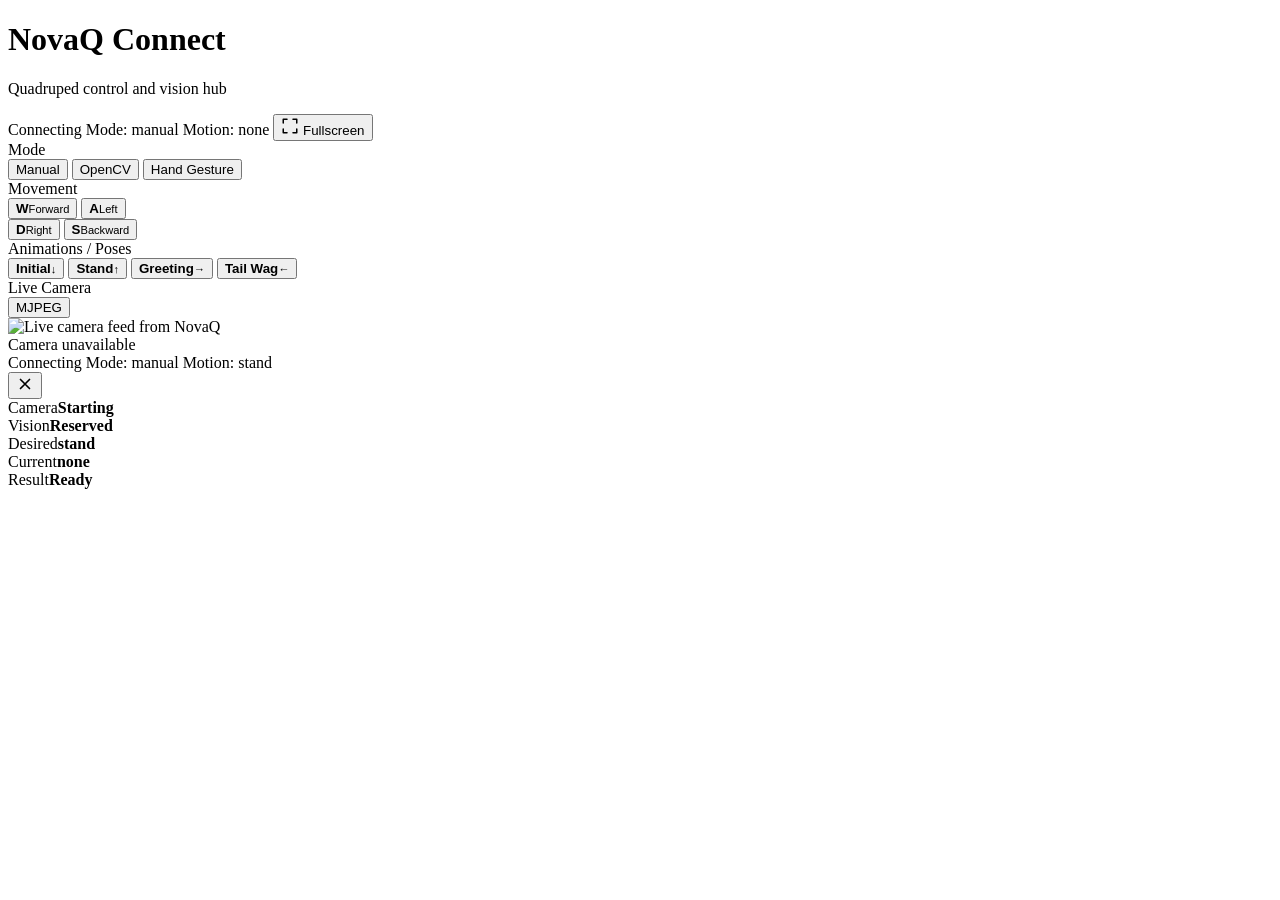
==== Dev/nova-q-connect/assets/index.html @ 2537c56d "Reorganize NovaQ connect project" ====
<!doctype html>
<html lang="en">
  <head>
    <meta charset="utf-8" />
    <meta name="viewport" content="width=device-width, initial-scale=1, viewport-fit=cover, maximum-scale=1" />
    <meta name="theme-color" content="#070b12" />
    <title>NovaQ Connect</title>
    <link rel="stylesheet" href="/styles.css" />
  </head>
  <body>
    <main class="app-shell">
      <header class="top-bar">
        <div class="brand-block">
          <span class="brand-mark" aria-hidden="true"></span>
          <div>
            <h1>NovaQ Connect</h1>
            <p>Quadruped control and vision hub</p>
          </div>
        </div>
        <div class="header-status" aria-live="polite">
          <span id="connectionStatus" class="status-pill status-warning"><i></i>Connecting</span>
          <span id="appMode" class="status-pill">Mode: manual</span>
          <span id="currentMotion" class="status-pill">Motion: none</span>
          <button id="focusModeButton" class="icon-button focus-button" type="button" aria-label="Enter fullscreen">
            <svg class="fullscreen-icon" aria-hidden="true" viewBox="0 0 24 24" width="18" height="18">
              <path d="M8 3H3v5M16 3h5v5M8 21H3v-5M16 21h5v-5" fill="none" stroke="currentColor" stroke-width="2" stroke-linecap="round" stroke-linejoin="round" />
            </svg>
            <span id="focusButtonLabel">Fullscreen</span>
          </button>
        </div>
      </header>

      <section class="workspace" aria-label="NovaQ control workspace">
        <section class="control-panel" aria-label="Robot controls">
          <div class="mode-section">
            <div class="section-label">Mode</div>
            <div class="mode-strip" aria-label="Control mode selector">
              <button class="mode-button is-active" type="button" data-app-mode="manual">Manual</button>
              <button class="mode-button" type="button" data-app-mode="opencv">OpenCV</button>
              <button class="mode-button" type="button" data-app-mode="hand_gesture">Hand Gesture</button>
            </div>
          </div>
          <div class="movement-section">
            <div class="section-label">Movement</div>
            <div class="dpad" aria-label="Hold directional controls to move">
              <button class="drive-button drive-up" type="button" data-drive-mode="forward" aria-label="Move forward">
                <strong>W</strong><small>Forward</small>
              </button>
              <button class="drive-button drive-left" type="button" data-drive-mode="turn_left" aria-label="Turn left">
                <strong>A</strong><small>Left</small>
              </button>
              <div class="dpad-center" aria-hidden="true"></div>
              <button class="drive-button drive-right" type="button" data-drive-mode="turn_right" aria-label="Turn right">
                <strong>D</strong><small>Right</small>
              </button>
              <button class="drive-button drive-down" type="button" data-drive-mode="backward" aria-label="Move backward">
                <strong>S</strong><small>Backward</small>
              </button>
            </div>
          </div>

          <div class="poses-section">
            <div class="section-label">Animations / Poses</div>
            <div class="pose-grid">
              <button class="pose-button" type="button" data-pose-mode="initial">
                <span class="pose-preview pose-initial" aria-hidden="true"><i></i></span>
                <strong>Initial</strong><small>↓</small>
              </button>
              <button class="pose-button" type="button" data-pose-mode="stand">
                <span class="pose-preview pose-stand" aria-hidden="true"><i></i></span>
                <strong>Stand</strong><small>↑</small>
              </button>
              <button class="pose-button" type="button" data-pose-mode="greeting">
                <span class="pose-preview pose-greeting" aria-hidden="true"><i></i></span>
                <strong>Greeting</strong><small>→</small>
              </button>
              <button class="pose-button" type="button" data-pose-mode="tail_wag">
                <span class="pose-preview pose-tail" aria-hidden="true"><i></i></span>
                <strong>Tail Wag</strong><small>←</small>
              </button>
            </div>
          </div>
        </section>

        <section class="camera-panel" aria-label="Live camera">
          <div class="camera-header">
            <div>
              <span class="section-label">Live Camera</span>
              <span id="cameraStatus" class="camera-status" hidden>Starting camera</span>
            </div>
            <button id="toggleStreamButton" class="stream-button" type="button">MJPEG</button>
          </div>

          <div id="cameraStage" class="camera-stage">
            <div id="cameraBackdrop" class="camera-backdrop" aria-hidden="true"></div>
            <div class="camera-frame">
              <img id="cameraImage" alt="Live camera feed from NovaQ" />
              <div id="cameraFallback" class="camera-fallback">Camera unavailable</div>
              <div class="focus-hud" aria-live="polite">
                <span id="hudConnection"><i></i>Connecting</span>
                <span id="hudMode">Mode: manual</span>
                <span id="hudMotion">Motion: stand</span>
              </div>
              <button id="exitFocusButton" class="exit-focus-button" type="button" aria-label="Exit Focus view">
                <svg aria-hidden="true" viewBox="0 0 24 24" width="18" height="18">
                  <path d="M6 6l12 12M18 6L6 18" fill="none" stroke="currentColor" stroke-width="2.25" stroke-linecap="round" />
                </svg>
              </button>
            </div>
          </div>

          <div class="diagnostic-grid" aria-live="polite">
            <div class="diagnostic-card"><span>Camera</span><strong id="cameraReadout">Starting</strong></div>
            <div class="diagnostic-card"><span>Vision</span><strong id="visionStatus">Reserved</strong></div>
            <div class="diagnostic-card"><span>Desired</span><strong id="desiredMotion">stand</strong></div>
            <div class="diagnostic-card"><span>Current</span><strong id="currentMotionReadout">none</strong></div>
            <div class="diagnostic-card result-card"><span>Result</span><strong id="lastResult">Ready</strong></div>
          </div>
        </section>
      </section>
    </main>
    <script src="/app.js"></script>
  </body>
</html>
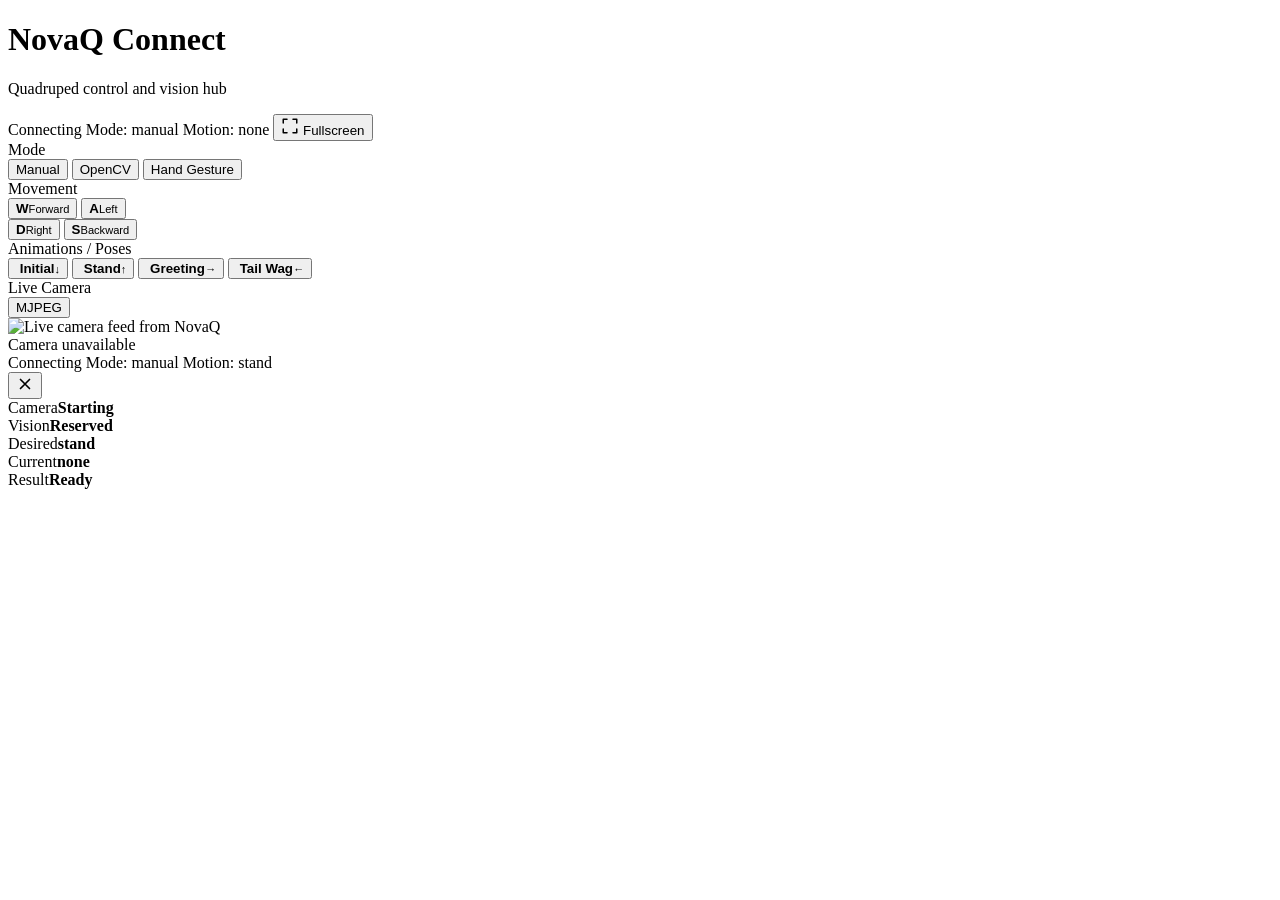
==== commit 2ef8b036: "Improve animation UI and README screenshots" ====
--- a/Dev/nova-q-connect/assets/index.html
+++ b/Dev/nova-q-connect/assets/index.html
@@ -63,19 +63,19 @@
             <div class="section-label">Animations / Poses</div>
             <div class="pose-grid">
               <button class="pose-button" type="button" data-pose-mode="initial">
-                <span class="pose-preview pose-initial" aria-hidden="true"><i></i></span>
+                <span class="pose-preview"><img src="/poses/initial.webp" alt="" /></span>
                 <strong>Initial</strong><small>↓</small>
               </button>
               <button class="pose-button" type="button" data-pose-mode="stand">
-                <span class="pose-preview pose-stand" aria-hidden="true"><i></i></span>
+                <span class="pose-preview"><img src="/poses/stand.webp" alt="" /></span>
                 <strong>Stand</strong><small>↑</small>
               </button>
               <button class="pose-button" type="button" data-pose-mode="greeting">
-                <span class="pose-preview pose-greeting" aria-hidden="true"><i></i></span>
+                <span class="pose-preview"><img src="/poses/greeting.webp" alt="" /></span>
                 <strong>Greeting</strong><small>→</small>
               </button>
               <button class="pose-button" type="button" data-pose-mode="tail_wag">
-                <span class="pose-preview pose-tail" aria-hidden="true"><i></i></span>
+                <span class="pose-preview"><img src="/poses/tail-wag.webp" alt="" /></span>
                 <strong>Tail Wag</strong><small>←</small>
               </button>
             </div>
